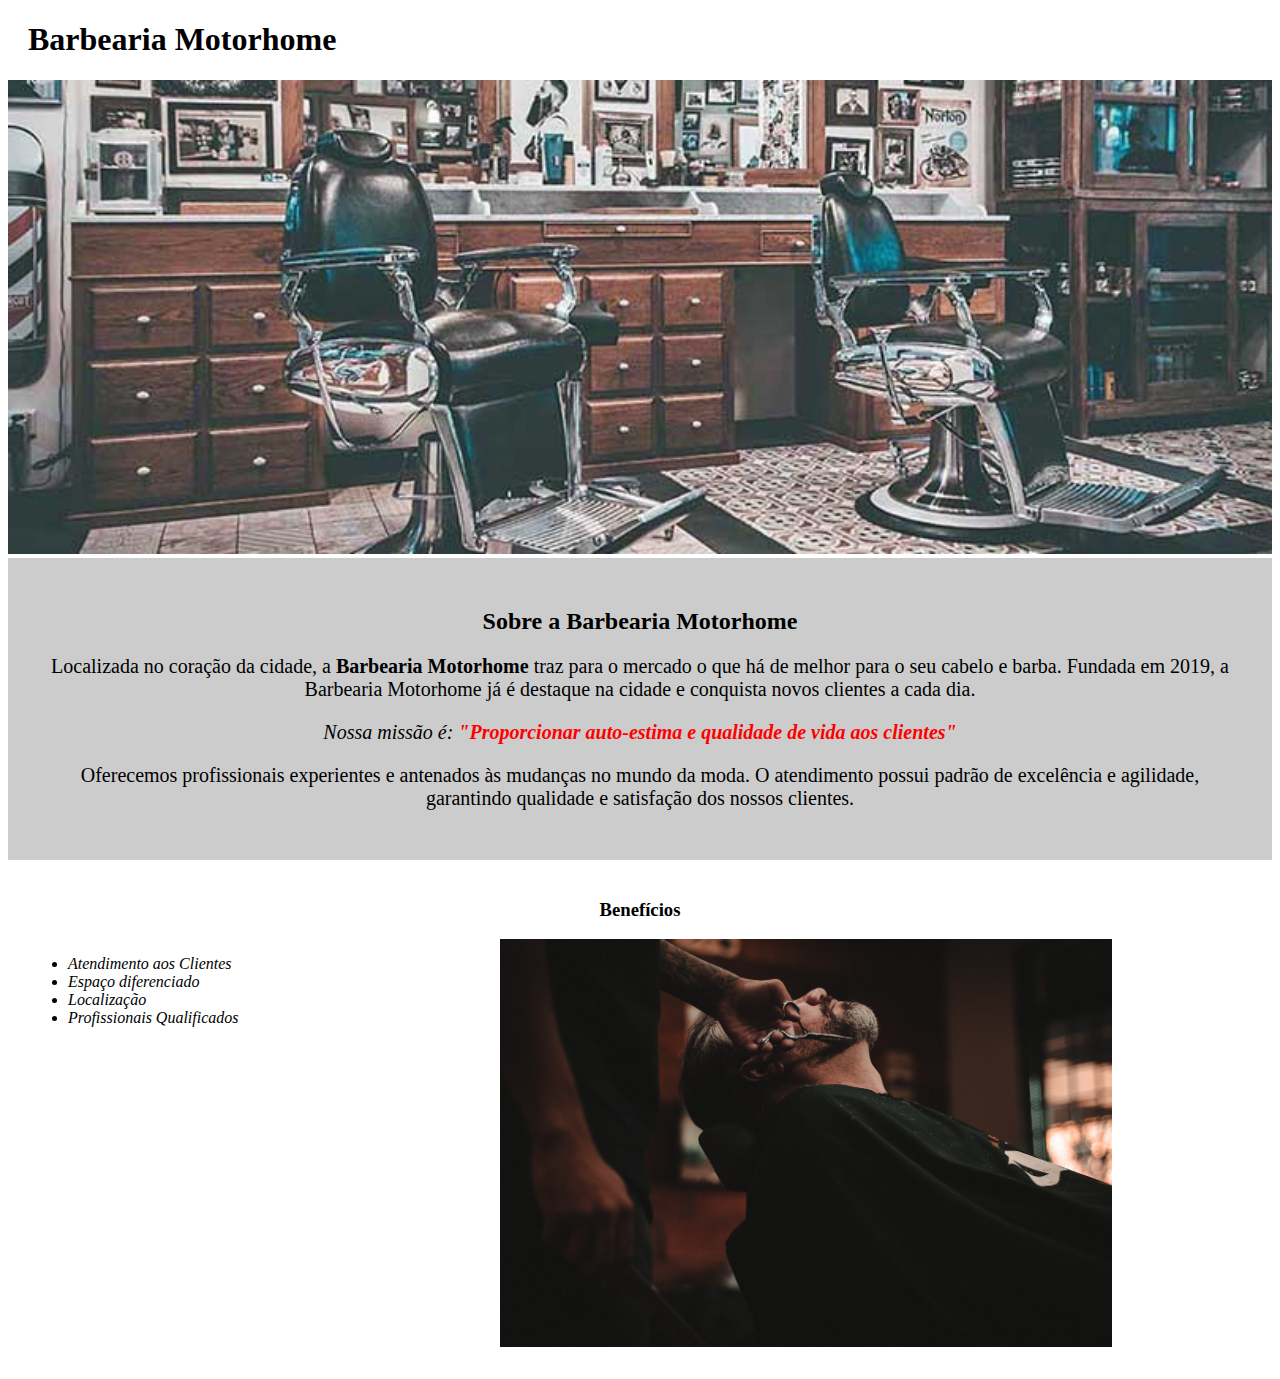
==== index.html @ a2dfb5a7 "Primeira versão página Barbearia" ====
<!DOCTYPE html>
<html lang="pt-br">
    <head>
        <meta charset="UTF-8">
        <title>Barbearia Motorhome</title>
        <link rel="stylesheet" href="style.css">
    </head>
    <body>
        <header>
            <h1 class="titulo-principal">Barbearia Motorhome</h1>
        </header>

        <img src="banner.jpg" id="banner">
        <div class="principal">
            <h2 class="titulo-centralizado">Sobre a Barbearia Motorhome</h2> 
            
            <p>Localizada no coração da cidade, a <strong>Barbearia Motorhome</strong> traz para o mercado o que há de melhor para o seu cabelo e barba. Fundada em 2019, a Barbearia Motorhome já é destaque na cidade e conquista novos clientes a cada dia.
            </p>
        
            <p id="missao"><em>Nossa missão é: <strong>"Proporcionar auto-estima e qualidade de vida aos clientes"</strong></em></p>
        
            <p>Oferecemos profissionais experientes e antenados às mudanças no mundo da moda. O atendimento possui padrão de excelência e agilidade, garantindo qualidade e satisfação dos nossos clientes.</p>  
        </div>
        <div class="beneficios">
            <h3 class="titulo-centralizado">Benefícios</h3>

            <ul>
                <li class="itens">Atendimento aos Clientes</li>
                <li class="itens">Espaço diferenciado</li>
                <li class="itens">Localização</li>
                <li class="itens">Profissionais Qualificados</li>
            </ul>

            <img src="beneficios.jpg" class="imagembeneficios">
        </div>
    </body>
</html>
---- style.css ----
body {
    
}

#banner {
    width: 100%;
}

.principal {
    background-color: #CCCCCC;
    padding: 30px;
}

.titulo-centralizado {
    text-align: center;
}

p {
    text-align: center;
    font-size: 20px;
}

#missao {
    font-size: 20px;
}

em strong {
    color: #FF0000;
}

.itens {
    font-style: italic;
}

.beneficios {
    background: #FFFFFF;
    padding: 20px;
}

ul {
    display: inline-block;
    vertical-align: top;
    width: 20%; /*Largura das linhas da lista será 20% da página*/
    margin-right: 15%;
}

.imagembeneficios {
    width: 50%;
}

.titulo-principal {
    padding-left: 20px;
}
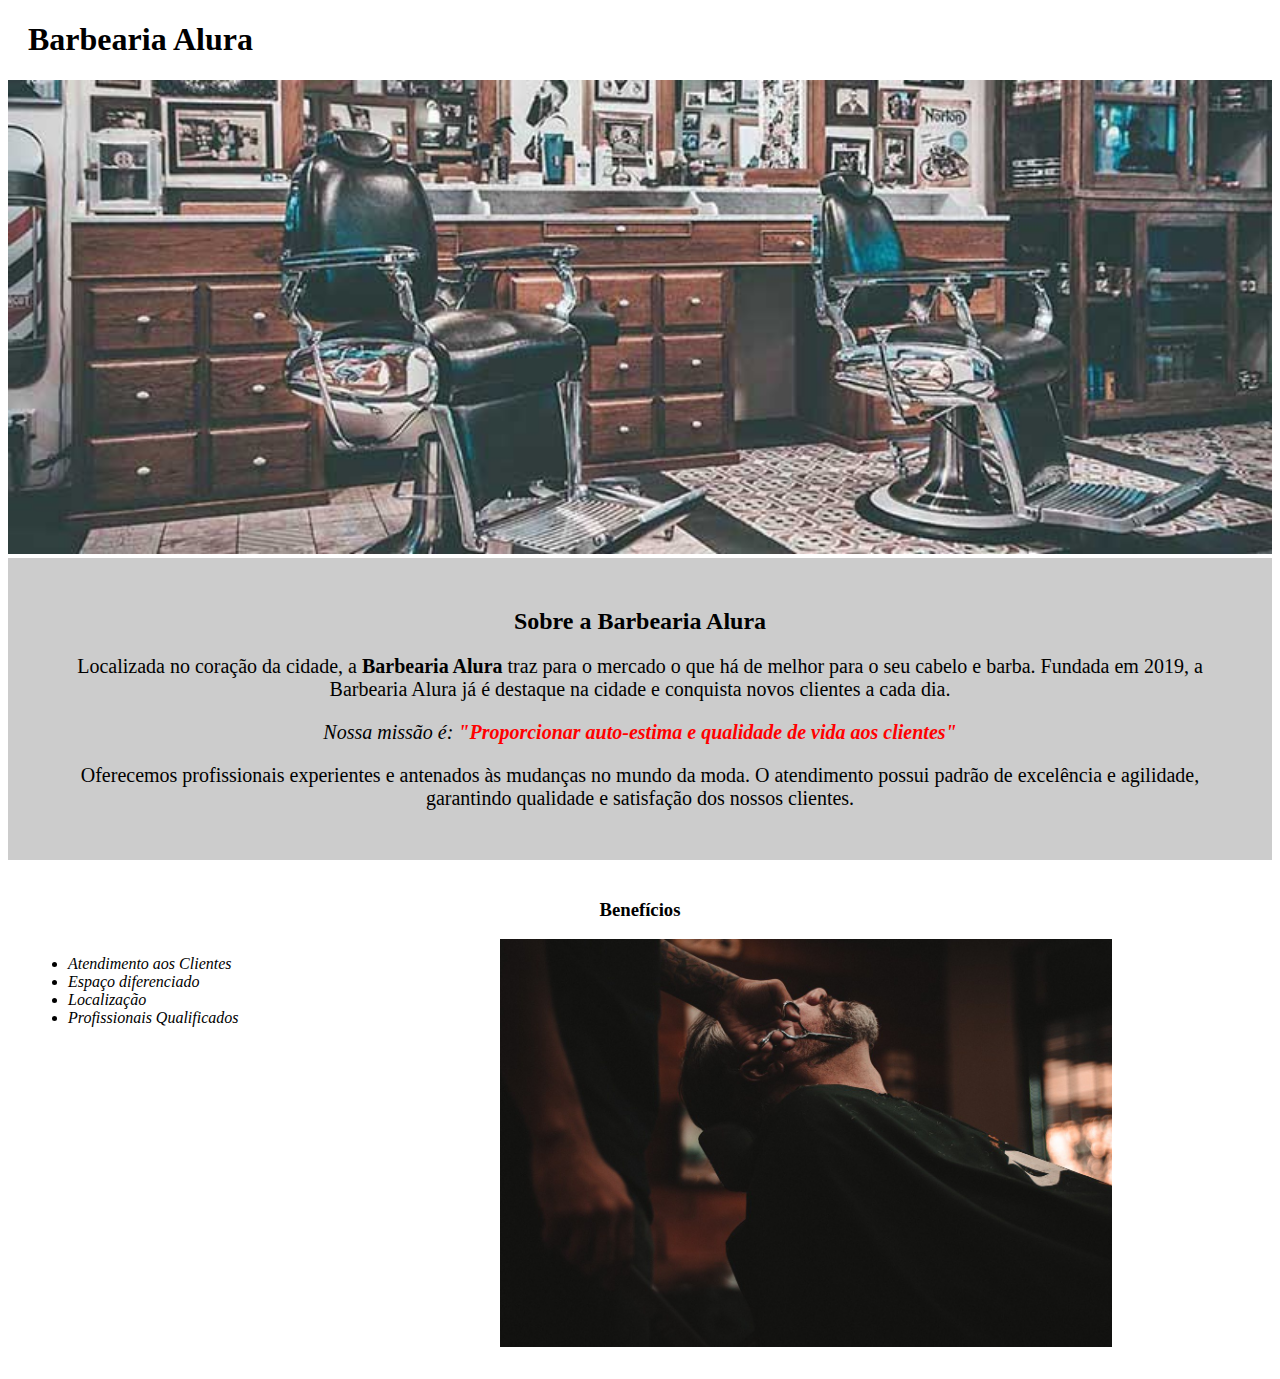
==== commit d76a64a4: "Segunda versão página barbearia" ====
--- a/index.html
+++ b/index.html
@@ -2,35 +2,32 @@
 <html lang="pt-br">
     <head>
         <meta charset="UTF-8">
-        <title>Barbearia Motorhome</title>
+        <title>Barbearia Alura</title>
         <link rel="stylesheet" href="style.css">
     </head>
     <body>
         <header>
-            <h1 class="titulo-principal">Barbearia Motorhome</h1>
+            <h1 class="titulo-principal">Barbearia Alura</h1>
         </header>
 
         <img src="banner.jpg" id="banner">
+
         <div class="principal">
-            <h2 class="titulo-centralizado">Sobre a Barbearia Motorhome</h2> 
-            
-            <p>Localizada no coração da cidade, a <strong>Barbearia Motorhome</strong> traz para o mercado o que há de melhor para o seu cabelo e barba. Fundada em 2019, a Barbearia Motorhome já é destaque na cidade e conquista novos clientes a cada dia.
+            <h2 class="titulo-centralizado">Sobre a Barbearia Alura</h2> 
+            <p>Localizada no coração da cidade, a <strong>Barbearia Alura</strong> traz para o mercado o que há de melhor para o seu cabelo e barba. Fundada em 2019, a Barbearia Alura já é destaque na cidade e conquista novos clientes a cada dia.
             </p>
-        
             <p id="missao"><em>Nossa missão é: <strong>"Proporcionar auto-estima e qualidade de vida aos clientes"</strong></em></p>
-        
             <p>Oferecemos profissionais experientes e antenados às mudanças no mundo da moda. O atendimento possui padrão de excelência e agilidade, garantindo qualidade e satisfação dos nossos clientes.</p>  
         </div>
+
         <div class="beneficios">
             <h3 class="titulo-centralizado">Benefícios</h3>
-
             <ul>
                 <li class="itens">Atendimento aos Clientes</li>
                 <li class="itens">Espaço diferenciado</li>
                 <li class="itens">Localização</li>
                 <li class="itens">Profissionais Qualificados</li>
             </ul>
-
             <img src="beneficios.jpg" class="imagembeneficios">
         </div>
     </body>
